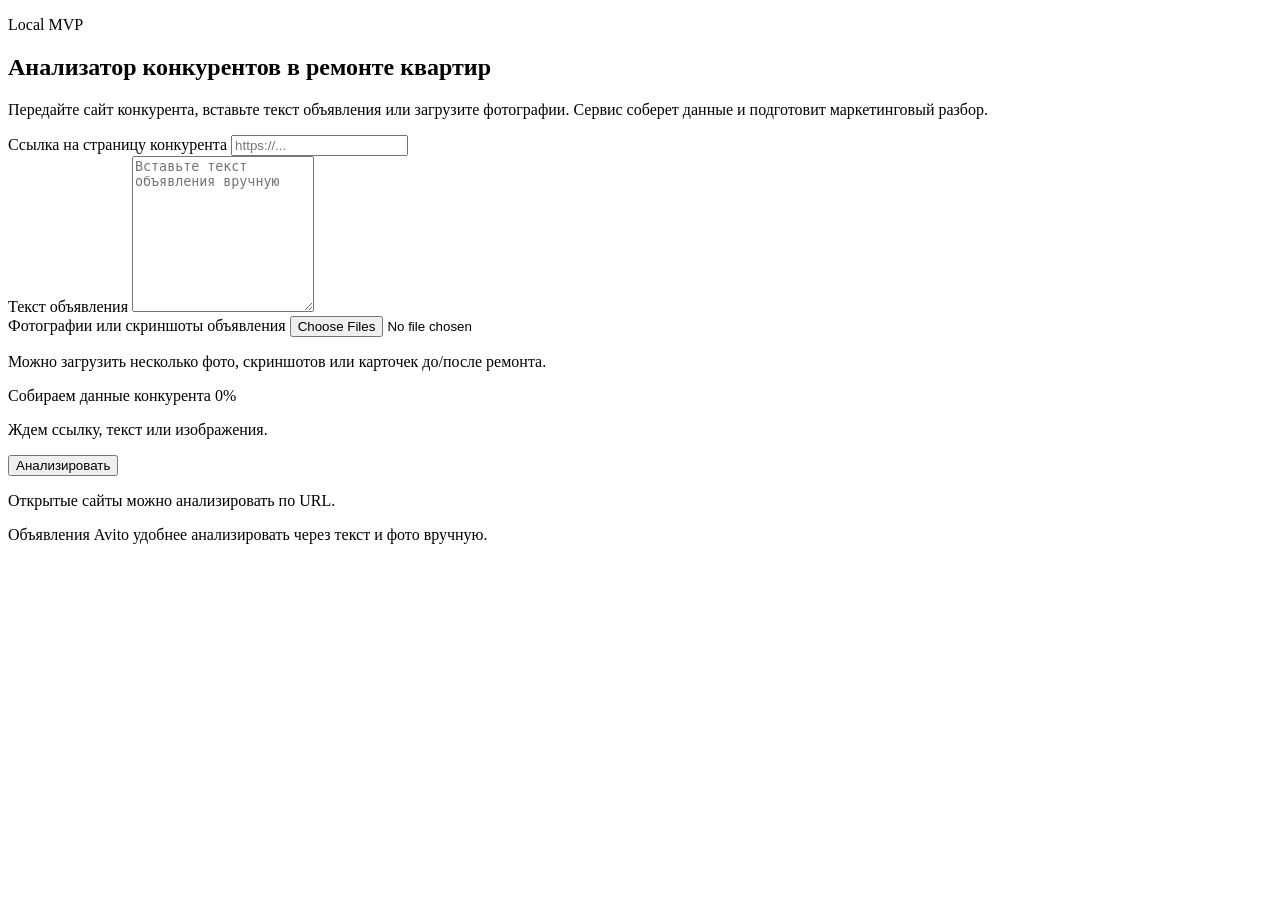
==== templates/index.html @ 1594b5e6 "Initial commit: avito analyzer MVP" ====
<!DOCTYPE html>
<html lang="ru">
<head>
    <meta charset="UTF-8">
    <meta name="viewport" content="width=device-width, initial-scale=1.0">
    <title>Avito Analyzer</title>
    <link rel="stylesheet" href="{{ url_for('static', path='style.css') }}">
</head>
<body>
    <main class="page">
        <section class="card hero">
            <p class="eyebrow">Local MVP</p>
            <h1>Анализатор конкурентов в ремонте квартир</h1>
            <p class="subtitle">
                Передайте сайт конкурента, вставьте текст объявления или загрузите фотографии.
                Сервис соберет данные и подготовит маркетинговый разбор.
            </p>

            <form action="/analyze" method="post" enctype="multipart/form-data" class="analyze-form">
                <div class="form-section">
                    <label for="url">Ссылка на страницу конкурента</label>
                    <input
                        id="url"
                        type="text"
                        name="url"
                        placeholder="https://..."
                        autocomplete="off"
                    >
                </div>

                <div class="form-section">
                    <label for="raw_text">Текст объявления</label>
                    <textarea
                        id="raw_text"
                        name="raw_text"
                        rows="10"
                        placeholder="Вставьте текст объявления вручную"
                    ></textarea>
                </div>

                <div class="form-section upload-section">
                    <label for="images">Фотографии или скриншоты объявления</label>
                    <input
                        id="images"
                        type="file"
                        name="images"
                        multiple
                        accept="image/*"
                    >
                    <p class="input-hint">
                        Можно загрузить несколько фото, скриншотов или карточек до/после ремонта.
                    </p>
                </div>

                <div class="progress-card" id="progress-card" aria-live="polite">
                    <div class="progress-head">
                        <span class="progress-title">Собираем данные конкурента</span>
                        <span class="progress-percent" id="progress-percent">0%</span>
                    </div>
                    <div class="progress-bar">
                        <div class="progress-fill" id="progress-fill"></div>
                    </div>
                    <p class="progress-status" id="progress-status">
                        Ждем ссылку, текст или изображения.
                    </p>
                </div>

                <button type="submit">Анализировать</button>
            </form>

            <div class="hint-box">
                <p>Открытые сайты можно анализировать по URL.</p>
                <p>Объявления Avito удобнее анализировать через текст и фото вручную.</p>
            </div>
        </section>
    </main>
    <script>
        (function () {
            var form = document.querySelector(".analyze-form");
            var urlInput = document.getElementById("url");
            var textInput = document.getElementById("raw_text");
            var imageInput = document.getElementById("images");
            var card = document.getElementById("progress-card");
            var fill = document.getElementById("progress-fill");
            var percent = document.getElementById("progress-percent");
            var status = document.getElementById("progress-status");
            var button = form.querySelector("button");
            var timerId = null;
            var steps = [
                { value: 18, text: "Проверяем входные данные." },
                { value: 36, text: "Забираем текст со страницы или из формы." },
                { value: 58, text: "Нормализуем объявление для анализа." },
                { value: 77, text: "Запрашиваем текстовый анализ у OpenAI." },
                { value: 93, text: "Обрабатываем изображения и собираем результат." }
            ];

            function setProgress(value, text) {
                fill.style.width = value + "%";
                percent.textContent = value + "%";
                status.textContent = text;
            }

            form.addEventListener("submit", function () {
                if (!urlInput.value.trim() && !textInput.value.trim() && imageInput.files.length === 0) {
                    status.textContent = "Нужно добавить хотя бы один источник данных.";
                    card.classList.add("is-active");
                    return;
                }

                card.classList.add("is-active");
                button.disabled = true;
                button.textContent = "Анализируем...";
                setProgress(6, "Получили данные. Запускаем обработку.");

                timerId = window.setInterval(function () {
                    var nextStep = steps.shift();
                    if (!nextStep) {
                        window.clearInterval(timerId);
                        setProgress(97, "Формируем итоговый отчет.");
                        return;
                    }
                    setProgress(nextStep.value, nextStep.text);
                }, 700);
            });
        }());
    </script>
</body>
</html>
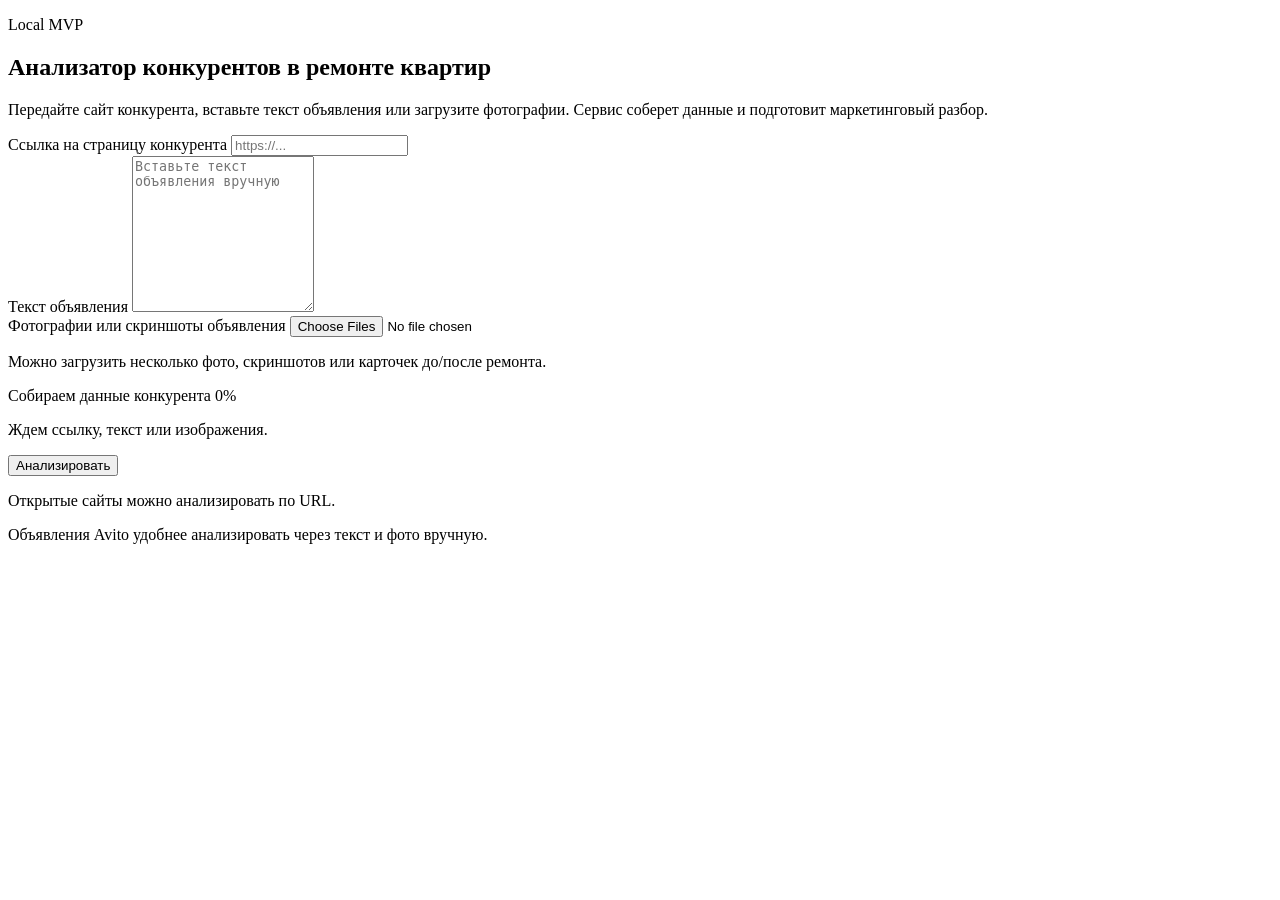
==== commit fb6518fe: "Prevent empty analyze form submission" ====
--- a/templates/index.html
+++ b/templates/index.html
@@ -100,8 +100,9 @@
                 status.textContent = text;
             }
 
-            form.addEventListener("submit", function () {
+            form.addEventListener("submit", function (event) {
                 if (!urlInput.value.trim() && !textInput.value.trim() && imageInput.files.length === 0) {
+                    event.preventDefault();
                     status.textContent = "Нужно добавить хотя бы один источник данных.";
                     card.classList.add("is-active");
                     return;
